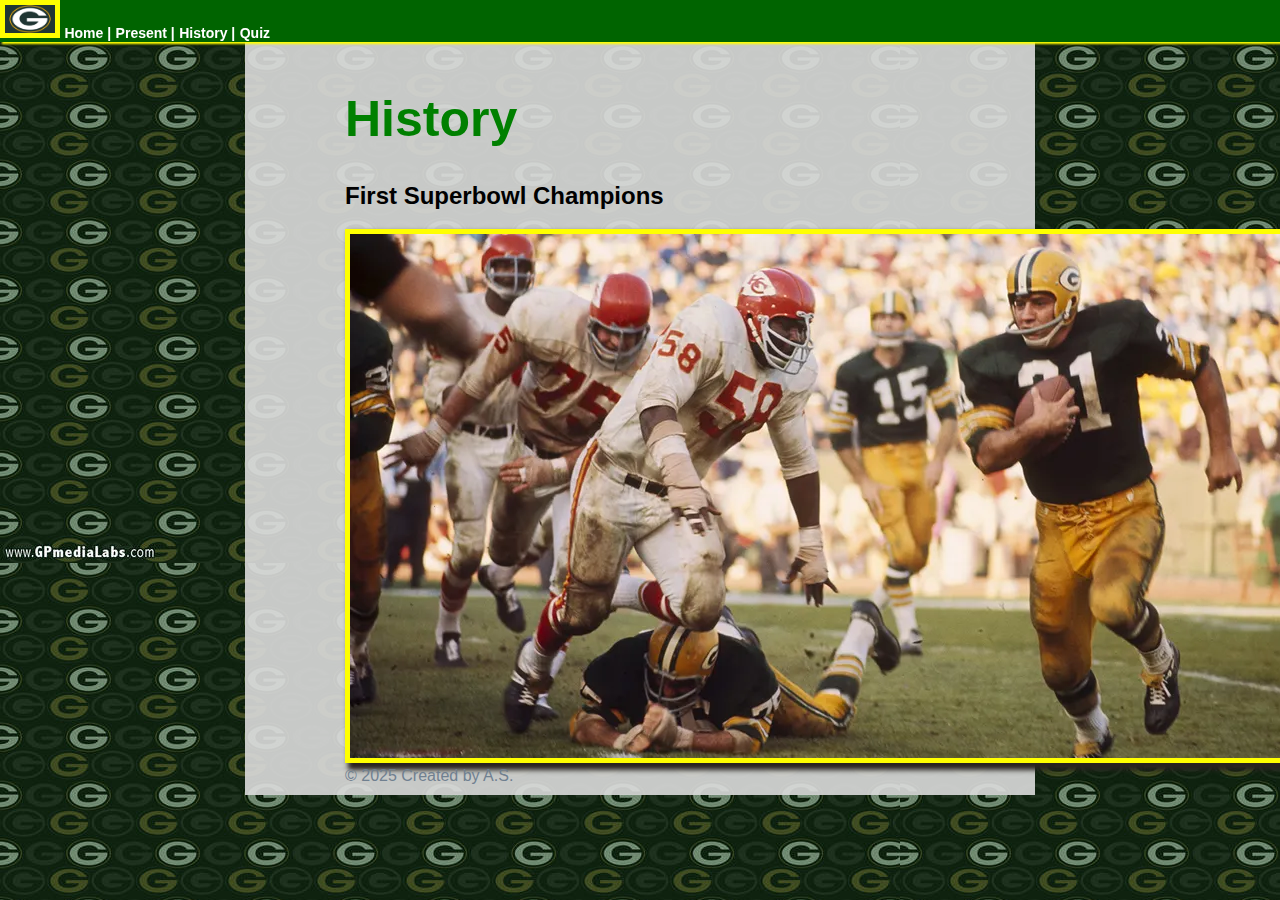
==== history.html @ e53cb652 "adding website" ====
<!DOCTYPE html>
<html>
    <head>
        <title>Practice</title>
        <link rel="stylesheet" href="styles.css"> 
    </head>
    <body>
       <header>
            <nav class="fixed-nav-bar">
                <a href="index.html"><img class="logo" src="images/packers_emblem.jpg" width="50px" alt="snow leopard logo"></a>
                <a href="index.html">Home |</a>
                <a href="present.html">Present |</a>
                <a href="#">History |</a>
                <a href="quiz.html">Quiz</a>
            </nav>
       </header>


        <section>
           <h1>History</h1>
           <h2>First Superbowl Champions</h2>
           <img src="images/firstsb.webp" alt="first superbowl champions picture">

        </section>

        <footer> &copy; 2025 Created by A.S. </footer>
        
    </body>
</html>
---- styles.css ----
html {
    color: slategray;
    font-family: 'Trebuchet MS', 'Lucida Sans Unicode', 'Lucida Grande', 'Lucida Sans', Arial, sans-serif;
    
    background-image: url("images/pack_background.jpg") ;
}

body {
    width: 50%;
    margin: 0 auto;
    background-color: rgba(220, 220, 220, 0.9);
    padding: 10px 50px 10px 100px;
    /* padding: TOP RIGHT BOTTOM LEFT */
}

.fixed-nav-bar {
    position: fixed;
    top: 0;
    left: 0;
    width: 100%;
    z-index: 9999;    
    background-color: darkgreen;
    box-shadow: 2px 2px 2px yellow;
}

h1 {
    color: green;
    font: bold 50px sans-serif;
}

h2 {
    color: black;
    font-family: sans-serif;
}


strong {
    color: green
}

img {
    border-style: solid;
    border-width: 5px;
    border-color: yellow;
    
    box-shadow: 5px 5px 5px 2px rgba(41, 35, 31, 1);
    
}

.logo {
    box-shadow: none;
    
}

section {
    margin-top: 80px;
}

a {
    color: white;
    text-decoration: none;
    font: bold 14px "Arial Black", Gadget, sans-serif;
}

a:link {
    color:white;
}

a:visited {
    color: yellow;
}

a:hover {
    color: green;
    font-size: 15px;
}
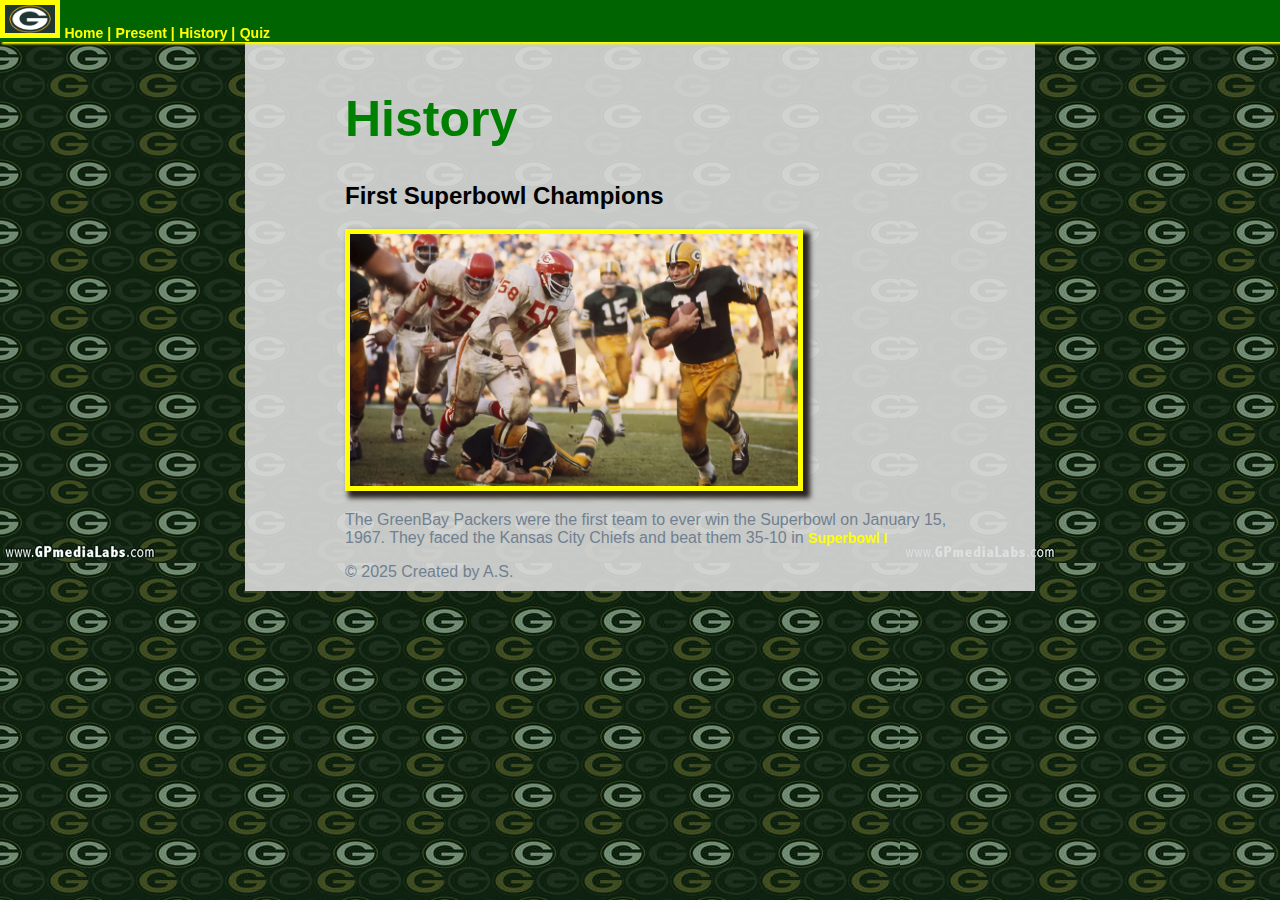
==== commit dd6f0690: "updated history.html, quiz.html, script and styles" ====
--- a/history.html
+++ b/history.html
@@ -19,7 +19,8 @@
         <section>
            <h1>History</h1>
            <h2>First Superbowl Champions</h2>
-           <img src="images/firstsb.webp" alt="first superbowl champions picture">
+           <img src="images/firstsb.webp"  alt="first superbowl champions picture" width="70%" >
+           <p>The GreenBay Packers were the first team to ever win the Superbowl on January 15, 1967. They faced the Kansas City Chiefs and beat them 35-10 in <a href="https://en.wikipedia.org/wiki/Super_Bowl_I"> Superbowl I</a> </p>
 
         </section>
 
--- a/styles.css
+++ b/styles.css
@@ -63,11 +63,11 @@
 }
 
 a:link {
-    color:white;
+    color:yellow;
 }
 
 a:visited {
-    color: yellow;
+color: rgb(13, 213, 53)  ;
 }
 
 a:hover {
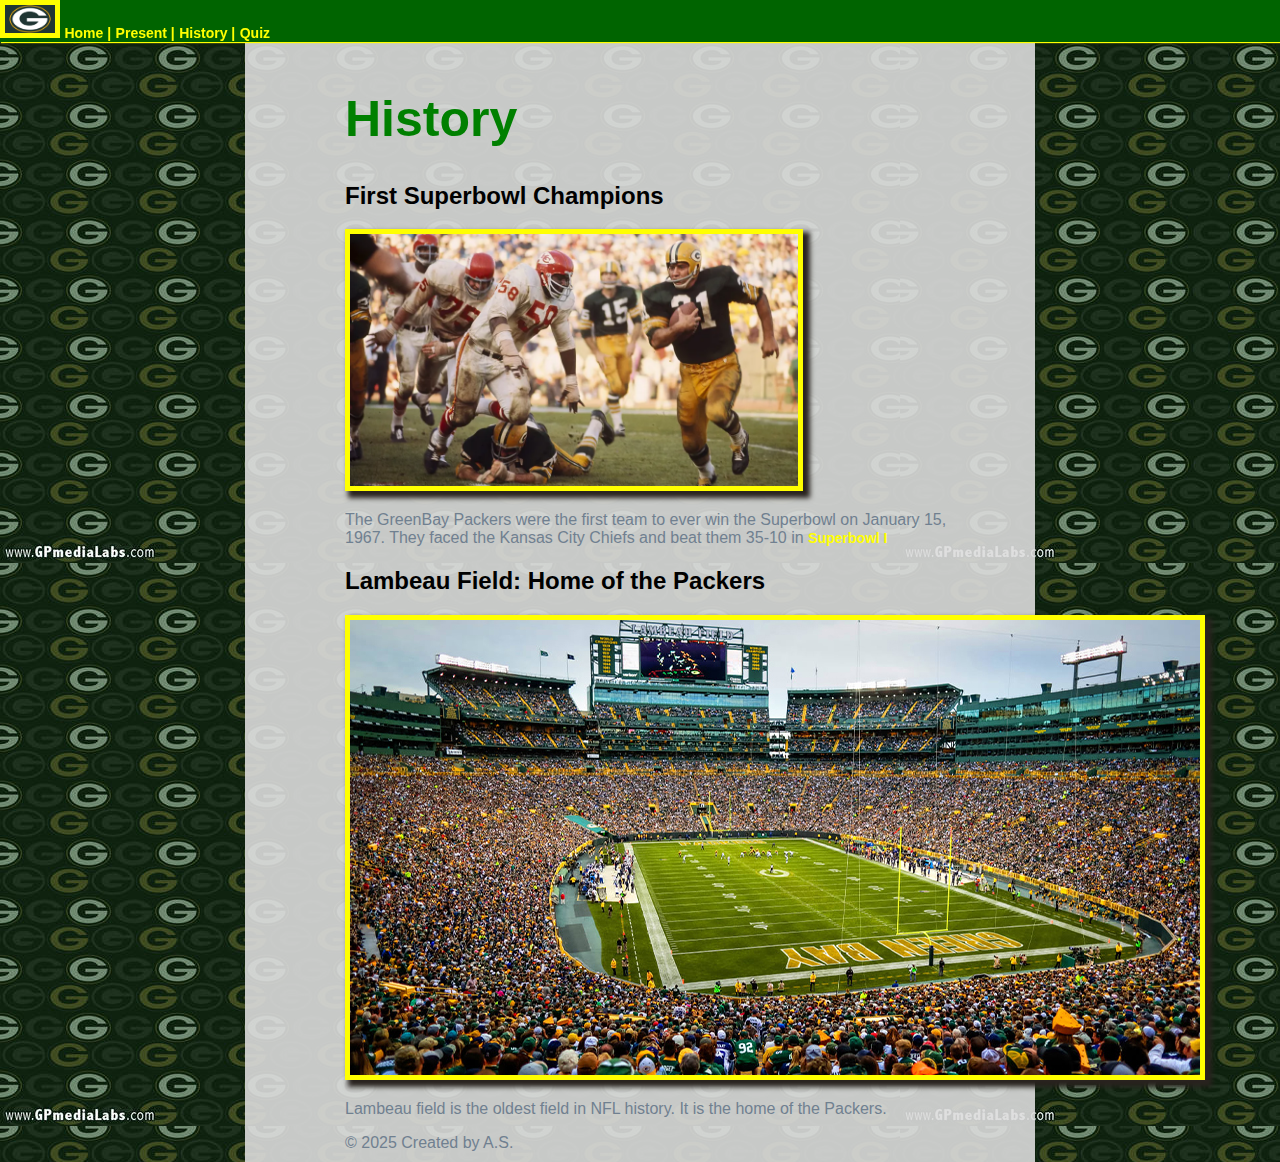
==== commit 8a58cc42: "final version" ====
--- a/history.html
+++ b/history.html
@@ -19,8 +19,11 @@
         <section>
            <h1>History</h1>
            <h2>First Superbowl Champions</h2>
-           <img src="images/firstsb.webp"  alt="first superbowl champions picture" width="70%" >
-           <p>The GreenBay Packers were the first team to ever win the Superbowl on January 15, 1967. They faced the Kansas City Chiefs and beat them 35-10 in <a href="https://en.wikipedia.org/wiki/Super_Bowl_I"> Superbowl I</a> </p>
+           <img src="images/firstsb.webp" alt="first superbowl champions picture" width="70%" >
+           <p>The GreenBay Packers were the first team to ever win the Superbowl on January 15, 1967. They faced the Kansas City Chiefs and beat them 35-10 in <a href="https://en.wikipedia.org/wiki/Super_Bowl_I" target="_blank"> Superbowl I</a> </p>
+           <h2>Lambeau Field: Home of the Packers</h2>
+           <img src="images/lambeau.jpg" alt="Lambeau Field">
+           <p>Lambeau field is the oldest field in NFL history. It is the home of the Packers. </p>
 
         </section>
 
--- a/styles.css
+++ b/styles.css
@@ -20,7 +20,8 @@
     width: 100%;
     z-index: 9999;    
     background-color: darkgreen;
-    box-shadow: 2px 2px 2px yellow;
+    box-shadow: 1px 1px 1px yellow;
+    
 }
 
 h1 {
@@ -67,10 +68,10 @@
 }
 
 a:visited {
-color: rgb(13, 213, 53)  ;
+color: rgb(5, 193, 5);
 }
 
 a:hover {
-    color: green;
+    color: yellow;
     font-size: 15px;
 }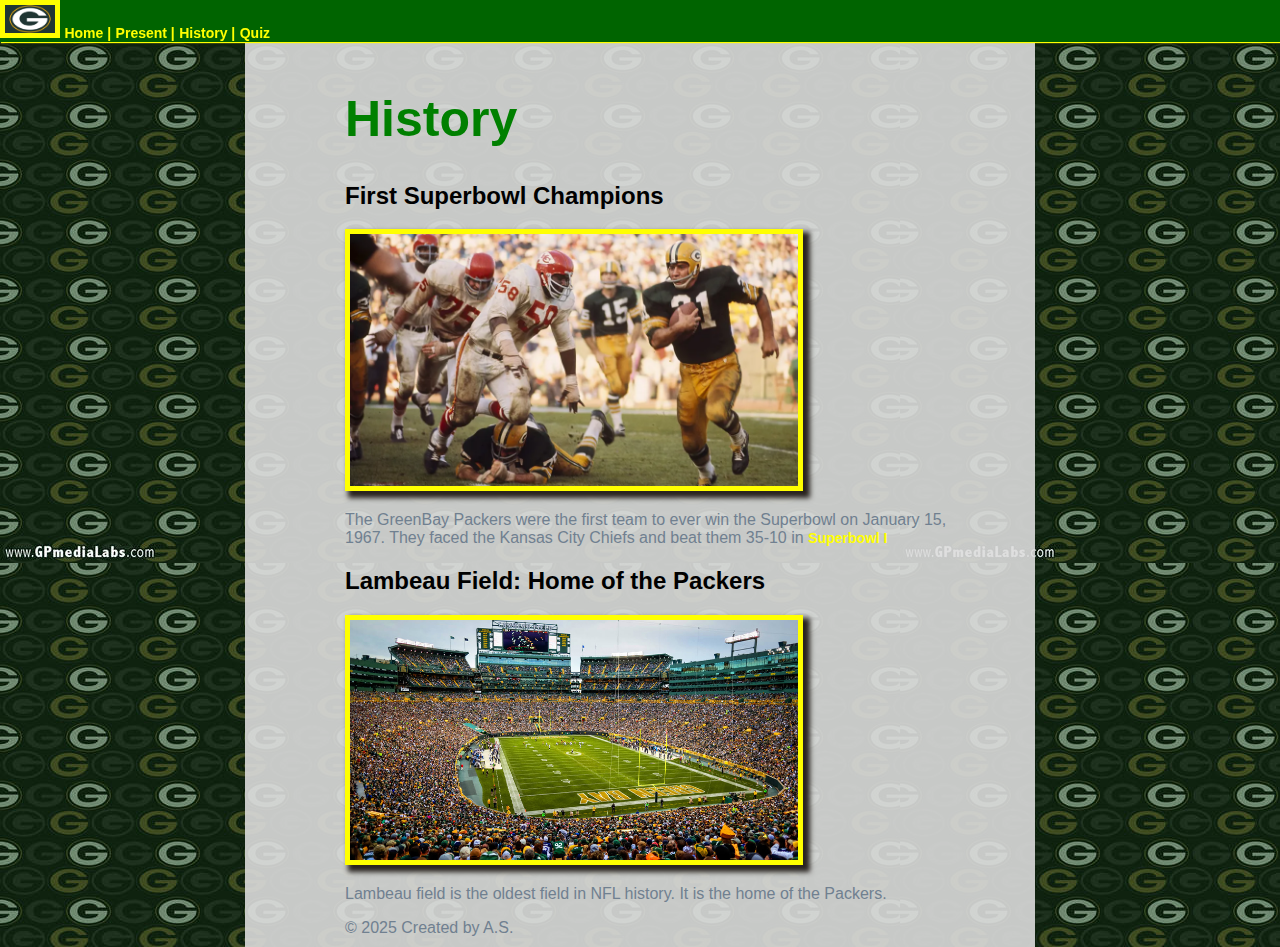
==== commit a61a9766: "final final" ====
--- a/history.html
+++ b/history.html
@@ -22,7 +22,7 @@
            <img src="images/firstsb.webp" alt="first superbowl champions picture" width="70%" >
            <p>The GreenBay Packers were the first team to ever win the Superbowl on January 15, 1967. They faced the Kansas City Chiefs and beat them 35-10 in <a href="https://en.wikipedia.org/wiki/Super_Bowl_I" target="_blank"> Superbowl I</a> </p>
            <h2>Lambeau Field: Home of the Packers</h2>
-           <img src="images/lambeau.jpg" alt="Lambeau Field">
+           <img src="images/lambeau.jpg" alt="Lambeau Field" width="70%">
            <p>Lambeau field is the oldest field in NFL history. It is the home of the Packers. </p>
 
         </section>
